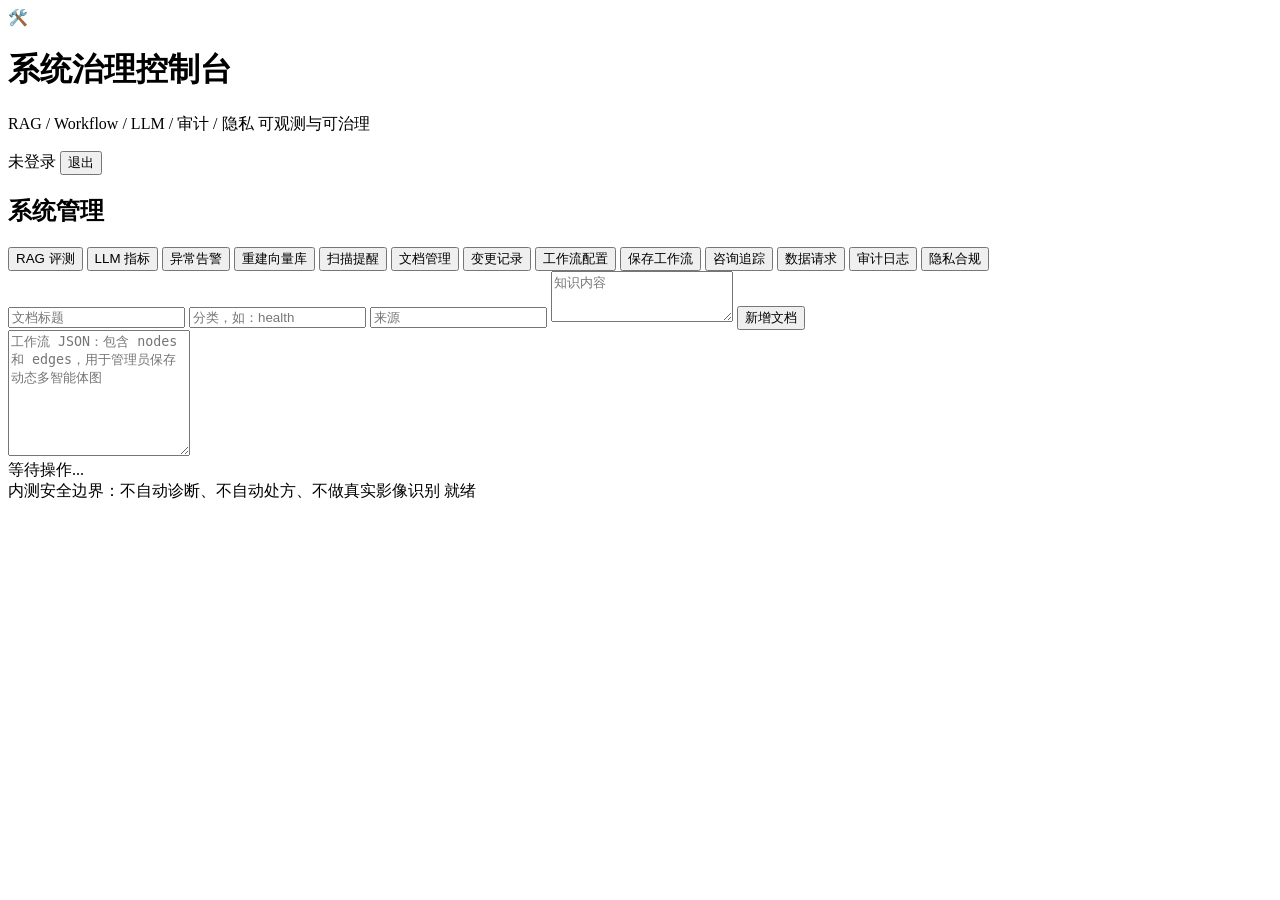
==== app/static/admin.html @ 873a5d66 "前端修正第一轮" ====
<!doctype html>
<html lang="zh-CN">
  <head>
    <meta charset="utf-8" />
    <meta name="viewport" content="width=device-width, initial-scale=1" />
    <title>管理员端 · 口腔医疗智能助手</title>
    <link rel="stylesheet" href="/static/styles.css" />
  </head>
  <body>
    <header class="topbar">
      <div class="brand">
        <div class="brand-icon">🛠️</div>
        <div class="brand-text">
          <h1>系统治理控制台</h1>
          <p>RAG / Workflow / LLM / 审计 / 隐私 可观测与可治理</p>
        </div>
      </div>
      <div class="session-box">
        <span id="currentUserText">未登录</span>
        <button id="logoutBtn">退出</button>
      </div>
    </header>

    <main class="layout">
      <aside class="sidebar">
        <section class="panel">
          <div class="panel-header">
            <h2>系统管理</h2>
          </div>
          <div class="admin-actions">
            <button id="ragEvalBtn">RAG 评测</button>
            <button id="llmMetricsBtn">LLM 指标</button>
            <button id="adminAlertsBtn">异常告警</button>
            <button id="rebuildChromaBtn">重建向量库</button>
            <button id="adminRunDueBtn">扫描提醒</button>
            <button id="loadKnowledgeDocsBtn">文档管理</button>
            <button id="loadKnowledgeChangesBtn">变更记录</button>
            <button id="loadWorkflowBtn">工作流配置</button>
            <button id="saveWorkflowBtn">保存工作流</button>
            <button id="loadConsultationTraceBtn">咨询追踪</button>
            <button id="loadDataRequestsBtn">数据请求</button>
            <button id="loadAuditBtn">审计日志</button>
            <button id="loadPrivacyBtn">隐私合规</button>
          </div>
          <div class="knowledge-form">
            <input id="knowledgeTitleInput" placeholder="文档标题" />
            <input id="knowledgeCategoryInput" placeholder="分类，如：health" />
            <input id="knowledgeSourceInput" placeholder="来源" />
            <textarea id="knowledgeContentInput" rows="3" placeholder="知识内容"></textarea>
            <button id="createKnowledgeDocBtn" class="primary">新增文档</button>
          </div>
          <textarea id="workflowJsonInput" rows="8" placeholder="工作流 JSON：包含 nodes 和 edges，用于管理员保存动态多智能体图"></textarea>
        </section>
      </aside>

      <section class="workspace">
        <div id="knowledgeBox" class="admin-panel">等待操作...</div>
      </section>
    </main>

    <footer class="footer">
      <span>内测安全边界：不自动诊断、不自动处方、不做真实影像识别</span>
      <span class="status" id="statusText">就绪</span>
    </footer>

    <script type="module" src="/static/js/admin.js"></script>
  </body>
</html>
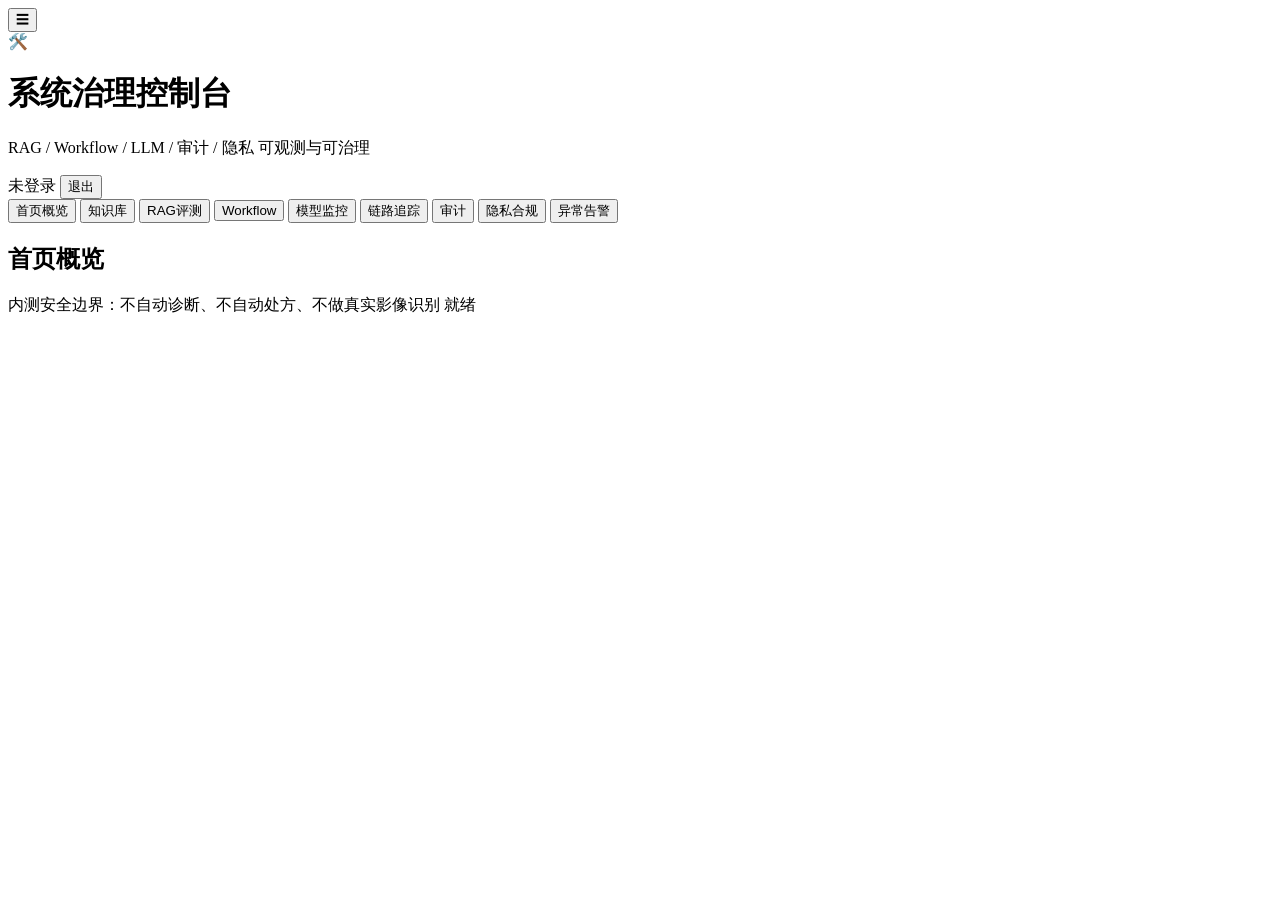
==== commit 1030d4fd: "前端修正第二轮" ====
--- a/app/static/admin.html
+++ b/app/static/admin.html
@@ -4,11 +4,15 @@
     <meta charset="utf-8" />
     <meta name="viewport" content="width=device-width, initial-scale=1" />
     <title>管理员端 · 口腔医疗智能助手</title>
-    <link rel="stylesheet" href="/static/styles.css" />
+    <link rel="stylesheet" href="/static/styles/base.css" />
+    <link rel="stylesheet" href="/static/styles/layout.css" />
+    <link rel="stylesheet" href="/static/styles/components.css" />
+    <link rel="stylesheet" href="/static/styles/admin.css" />
   </head>
   <body>
     <header class="topbar">
       <div class="brand">
+        <button class="nav-toggle" id="navToggle" aria-label="菜单">☰</button>
         <div class="brand-icon">🛠️</div>
         <div class="brand-text">
           <h1>系统治理控制台</h1>
@@ -21,42 +25,143 @@
       </div>
     </header>
 
-    <main class="layout">
-      <aside class="sidebar">
-        <section class="panel">
-          <div class="panel-header">
-            <h2>系统管理</h2>
-          </div>
-          <div class="admin-actions">
-            <button id="ragEvalBtn">RAG 评测</button>
-            <button id="llmMetricsBtn">LLM 指标</button>
-            <button id="adminAlertsBtn">异常告警</button>
-            <button id="rebuildChromaBtn">重建向量库</button>
-            <button id="adminRunDueBtn">扫描提醒</button>
-            <button id="loadKnowledgeDocsBtn">文档管理</button>
-            <button id="loadKnowledgeChangesBtn">变更记录</button>
-            <button id="loadWorkflowBtn">工作流配置</button>
-            <button id="saveWorkflowBtn">保存工作流</button>
-            <button id="loadConsultationTraceBtn">咨询追踪</button>
-            <button id="loadDataRequestsBtn">数据请求</button>
-            <button id="loadAuditBtn">审计日志</button>
-            <button id="loadPrivacyBtn">隐私合规</button>
-          </div>
-          <div class="knowledge-form">
-            <input id="knowledgeTitleInput" placeholder="文档标题" />
-            <input id="knowledgeCategoryInput" placeholder="分类，如：health" />
-            <input id="knowledgeSourceInput" placeholder="来源" />
-            <textarea id="knowledgeContentInput" rows="3" placeholder="知识内容"></textarea>
-            <button id="createKnowledgeDocBtn" class="primary">新增文档</button>
-          </div>
-          <textarea id="workflowJsonInput" rows="8" placeholder="工作流 JSON：包含 nodes 和 edges，用于管理员保存动态多智能体图"></textarea>
-        </section>
+    <div class="app-shell">
+      <aside class="app-nav" id="appNav">
+        <button class="nav-item" data-section="dashboard">首页概览</button>
+        <button class="nav-item" data-section="knowledge">知识库</button>
+        <button class="nav-item" data-section="rag">RAG评测</button>
+        <button class="nav-item" data-section="workflow">Workflow</button>
+        <button class="nav-item" data-section="llm">模型监控</button>
+        <button class="nav-item" data-section="trace">链路追踪</button>
+        <button class="nav-item" data-section="audit">审计</button>
+        <button class="nav-item" data-section="privacy">隐私合规</button>
+        <button class="nav-item" data-section="alerts">异常告警</button>
       </aside>
 
-      <section class="workspace">
-        <div id="knowledgeBox" class="admin-panel">等待操作...</div>
-      </section>
-    </main>
+      <main class="app-workspace">
+        <h2 class="section-title" id="sectionTitle">首页概览</h2>
+
+        <!-- 首页概览 -->
+        <section class="app-section" data-section="dashboard">
+          <div id="metricGrid" class="admin-metric-grid"></div>
+          <div id="dashboardExtra"></div>
+        </section>
+
+        <!-- 知识库 -->
+        <section class="app-section" data-section="knowledge" hidden>
+          <div class="panel">
+            <div class="panel-header">
+              <h2>知识库管理</h2>
+              <div>
+                <button id="loadKnowledgeDocsBtn">文档列表</button>
+                <button id="loadKnowledgeChangesBtn">变更记录</button>
+                <button id="rebuildChromaBtn">重建向量库</button>
+              </div>
+            </div>
+            <div class="knowledge-form">
+              <input id="knowledgeTitleInput" placeholder="文档标题" />
+              <input id="knowledgeCategoryInput" placeholder="分类，如：health" />
+              <input id="knowledgeSourceInput" placeholder="来源" />
+              <textarea id="knowledgeContentInput" rows="3" placeholder="知识内容"></textarea>
+              <button id="createKnowledgeDocBtn" class="primary">新增文档</button>
+            </div>
+          </div>
+          <div id="knowledgeBox" class="admin-panel">点击上方按钮加载知识库数据...</div>
+        </section>
+
+        <!-- RAG评测 -->
+        <section class="app-section" data-section="rag" hidden>
+          <div class="panel">
+            <div class="panel-header">
+              <h2>RAG 召回评测</h2>
+              <button id="ragEvalBtn">刷新评测</button>
+            </div>
+            <div id="ragBox"></div>
+          </div>
+        </section>
+
+        <!-- Workflow -->
+        <section class="app-section" data-section="workflow" hidden>
+          <div class="workflow-editor">
+            <div class="workflow-pane">
+              <div class="panel-header">
+                <h2>Workflow JSON</h2>
+                <div>
+                  <button id="loadWorkflowBtn">加载</button>
+                  <button id="saveWorkflowBtn" class="primary">保存</button>
+                </div>
+              </div>
+              <textarea id="workflowJsonInput" rows="18" placeholder="工作流 JSON：包含 nodes 和 edges"></textarea>
+            </div>
+            <div class="workflow-pane">
+              <div class="panel-header"><h2>配置预览</h2></div>
+              <div id="workflowPreview" class="admin-panel">加载后显示节点与连线...</div>
+            </div>
+          </div>
+        </section>
+
+        <!-- 模型监控 -->
+        <section class="app-section" data-section="llm" hidden>
+          <div class="panel">
+            <div class="panel-header">
+              <h2>模型调用监控</h2>
+              <button id="llmMetricsBtn">刷新指标</button>
+            </div>
+            <div id="llmBox"></div>
+          </div>
+        </section>
+
+        <!-- 链路追踪 -->
+        <section class="app-section" data-section="trace" hidden>
+          <div class="panel">
+            <div class="panel-header">
+              <h2>咨询链路追踪</h2>
+              <button id="loadConsultationTraceBtn">刷新</button>
+            </div>
+            <div id="traceBox"></div>
+          </div>
+        </section>
+
+        <!-- 审计 -->
+        <section class="app-section" data-section="audit" hidden>
+          <div class="panel">
+            <div class="panel-header">
+              <h2>审计日志</h2>
+              <button id="loadAuditBtn">刷新</button>
+            </div>
+            <div id="auditBox"></div>
+          </div>
+        </section>
+
+        <!-- 隐私合规 -->
+        <section class="app-section" data-section="privacy" hidden>
+          <div class="panel">
+            <div class="panel-header">
+              <h2>隐私合规</h2>
+              <div>
+                <button id="loadPrivacyBtn">合规记录</button>
+                <button id="loadDataRequestsBtn">数据请求</button>
+              </div>
+            </div>
+            <div id="privacyBox"></div>
+          </div>
+        </section>
+
+        <!-- 异常告警 -->
+        <section class="app-section" data-section="alerts" hidden>
+          <div class="panel">
+            <div class="panel-header">
+              <h2>异常告警</h2>
+              <div>
+                <button id="adminAlertsBtn">刷新告警</button>
+                <button id="adminRunDueBtn">扫描到期提醒</button>
+              </div>
+            </div>
+            <div id="alertsBox"></div>
+          </div>
+        </section>
+      </main>
+    </div>
 
     <footer class="footer">
       <span>内测安全边界：不自动诊断、不自动处方、不做真实影像识别</span>
